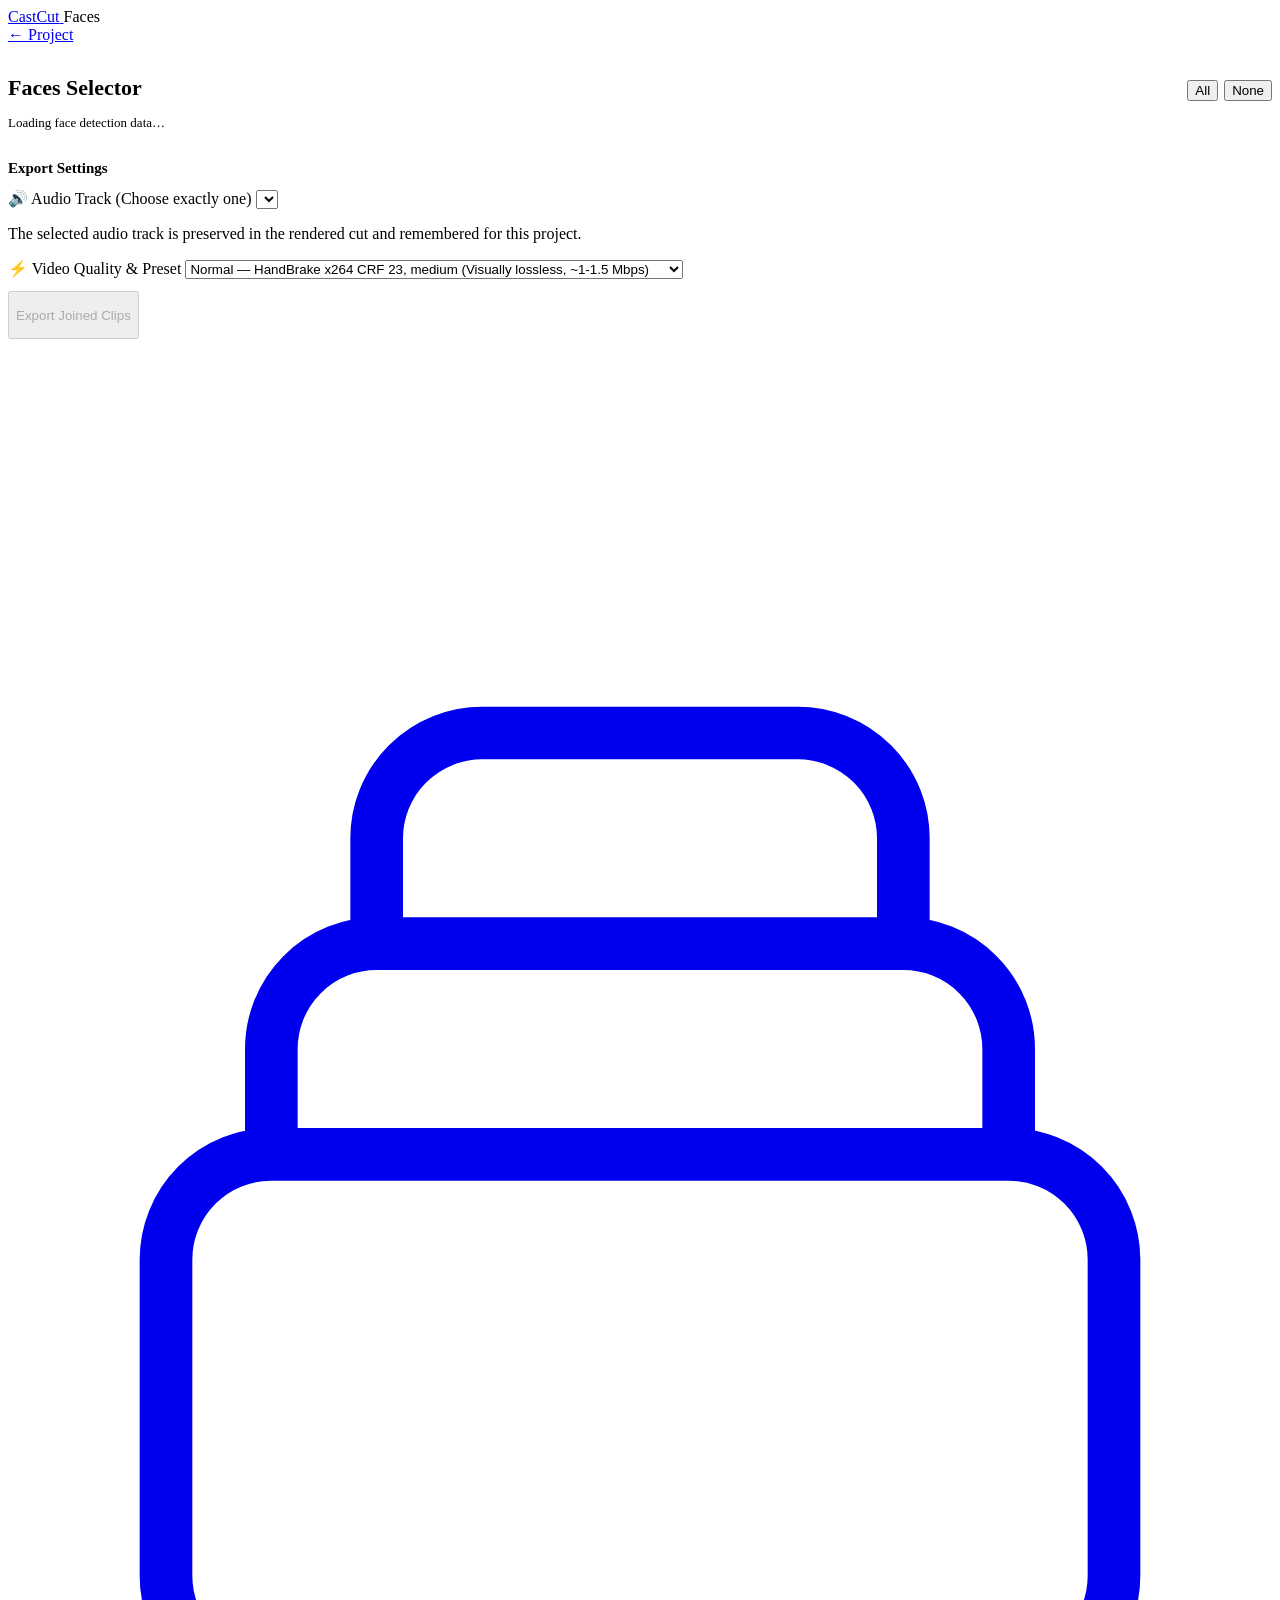
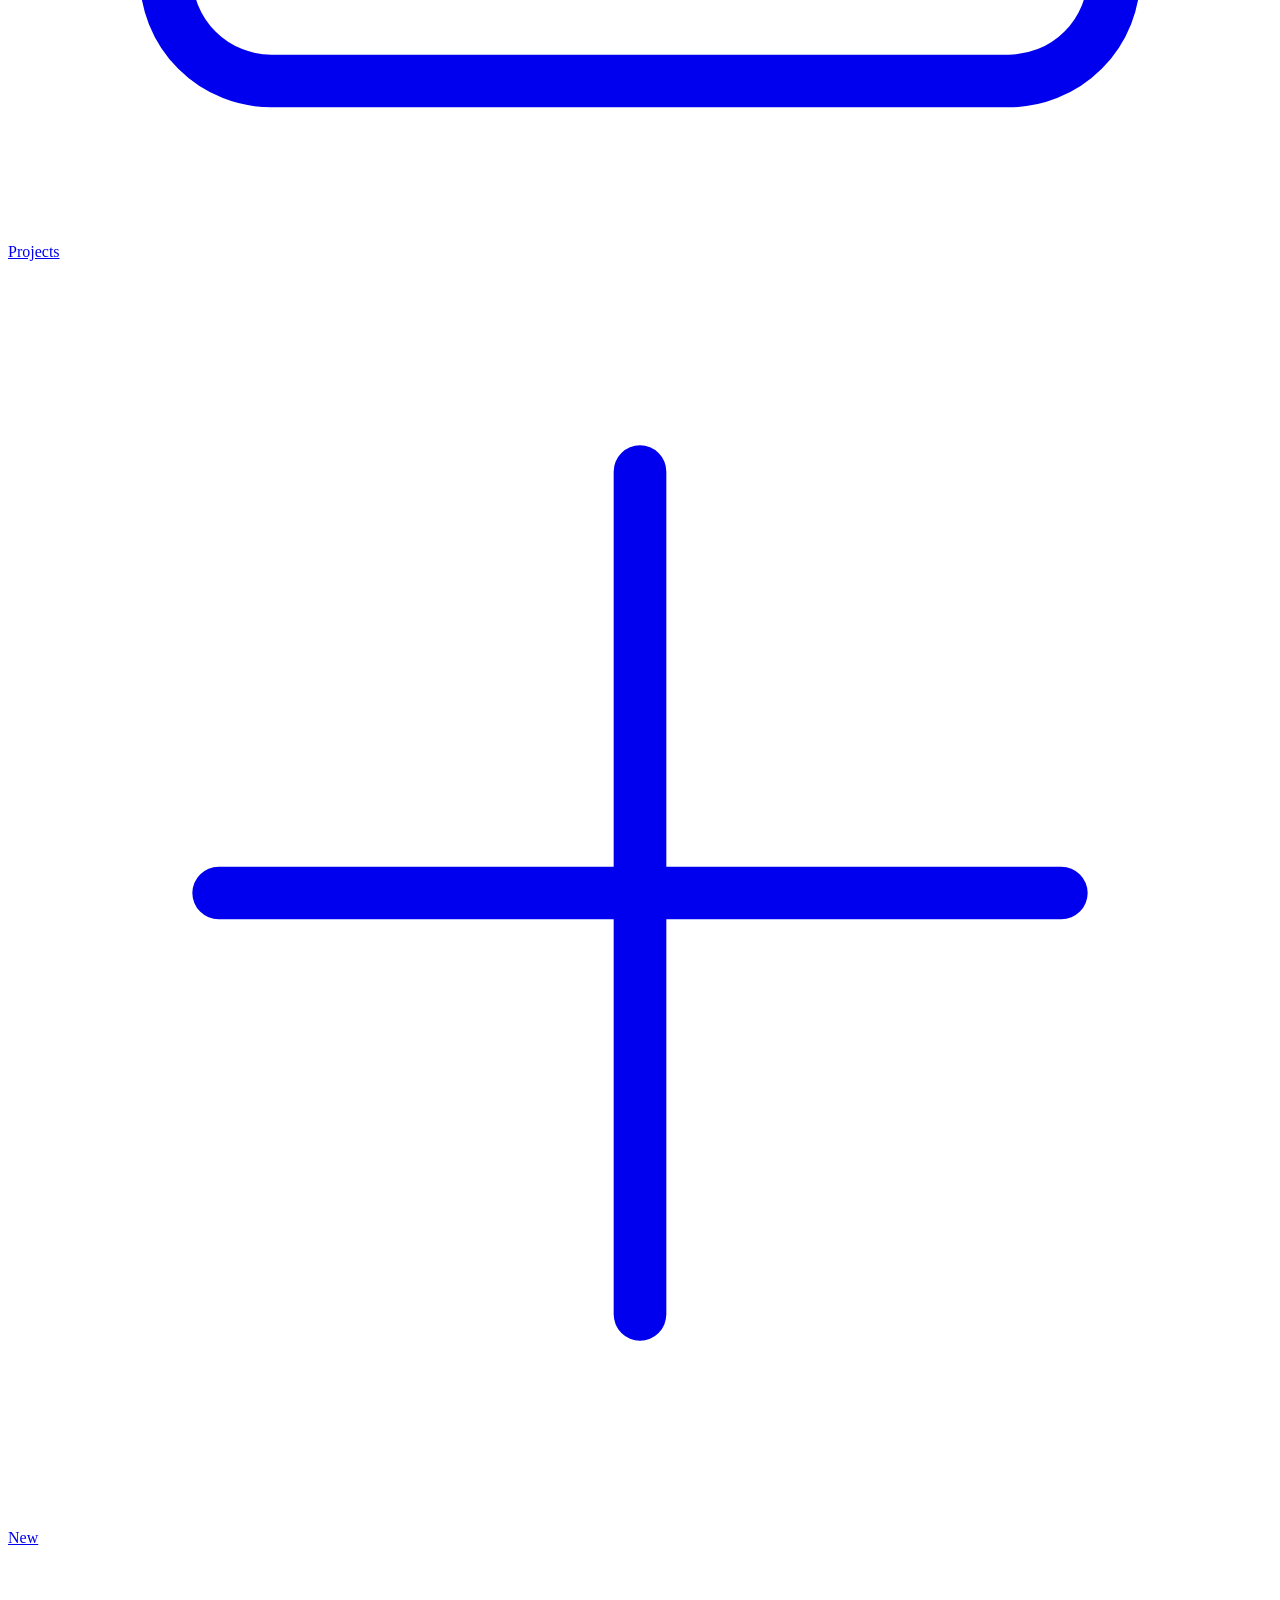
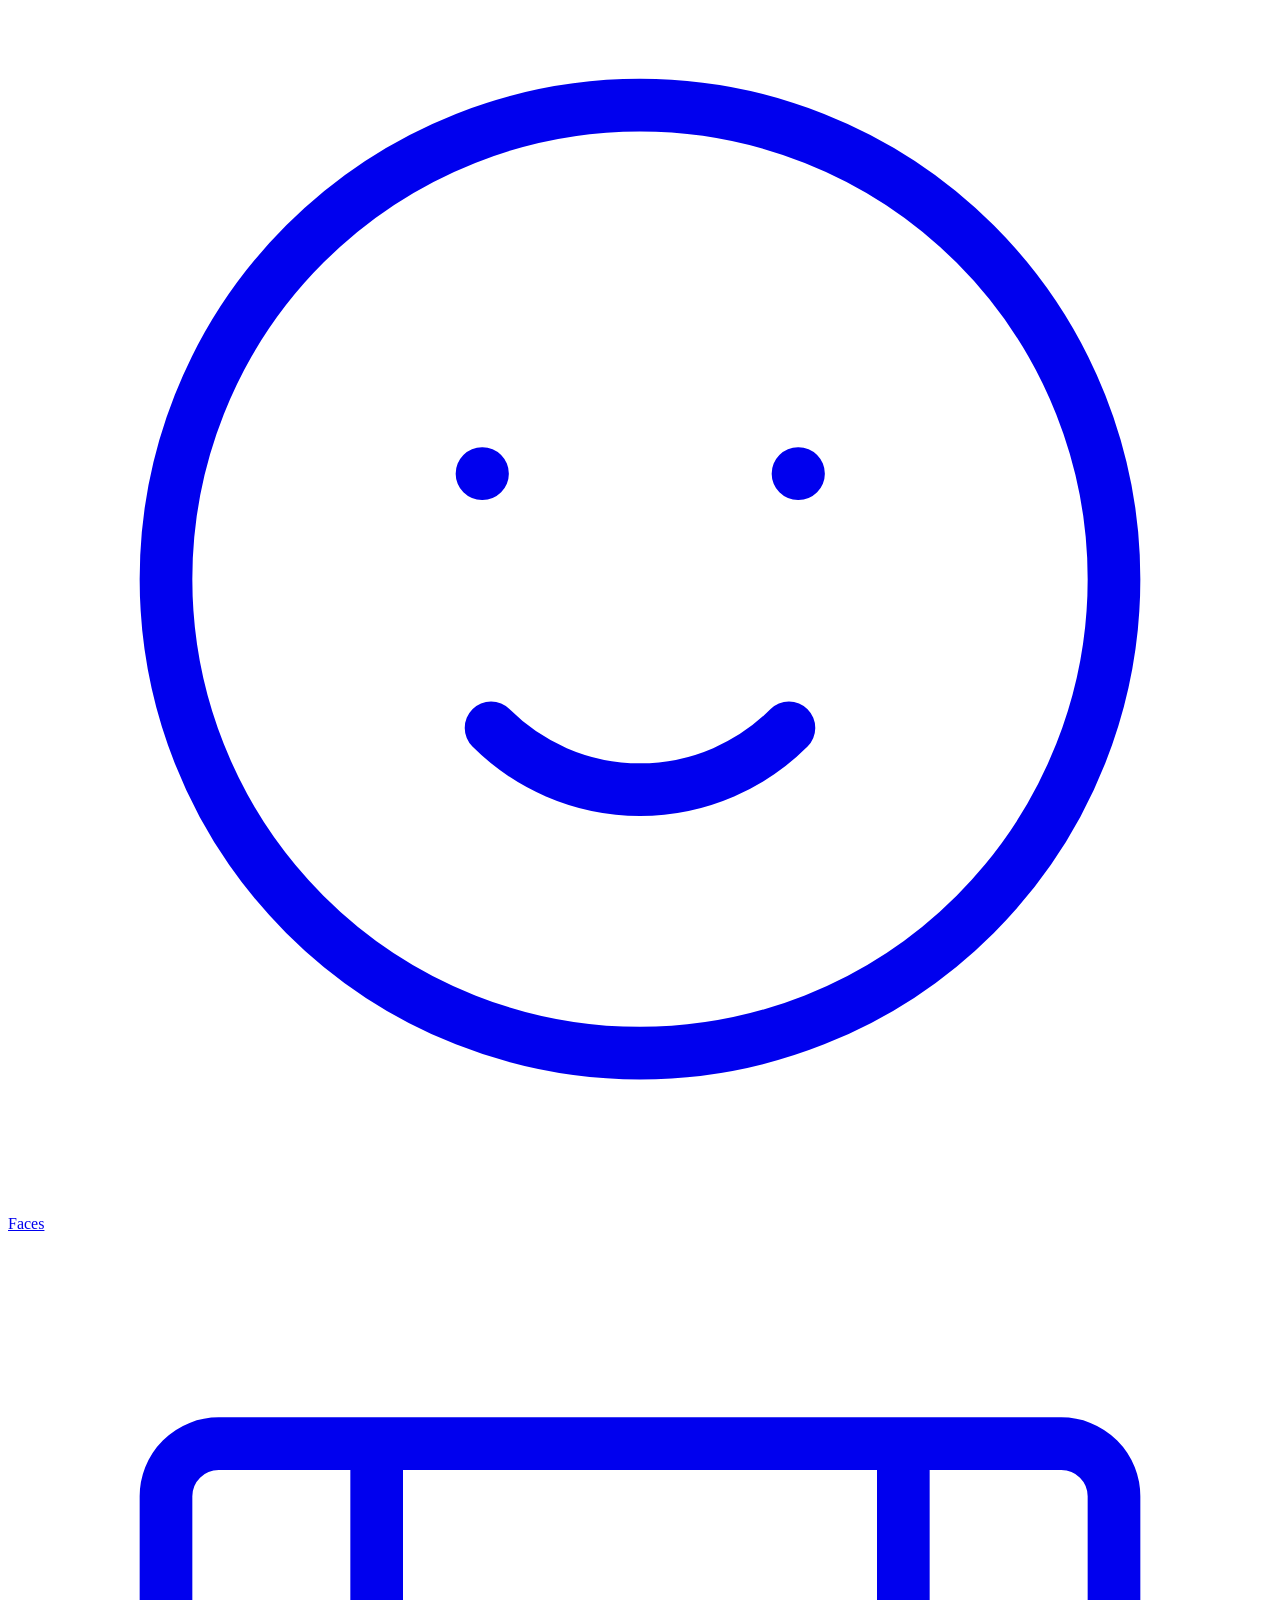
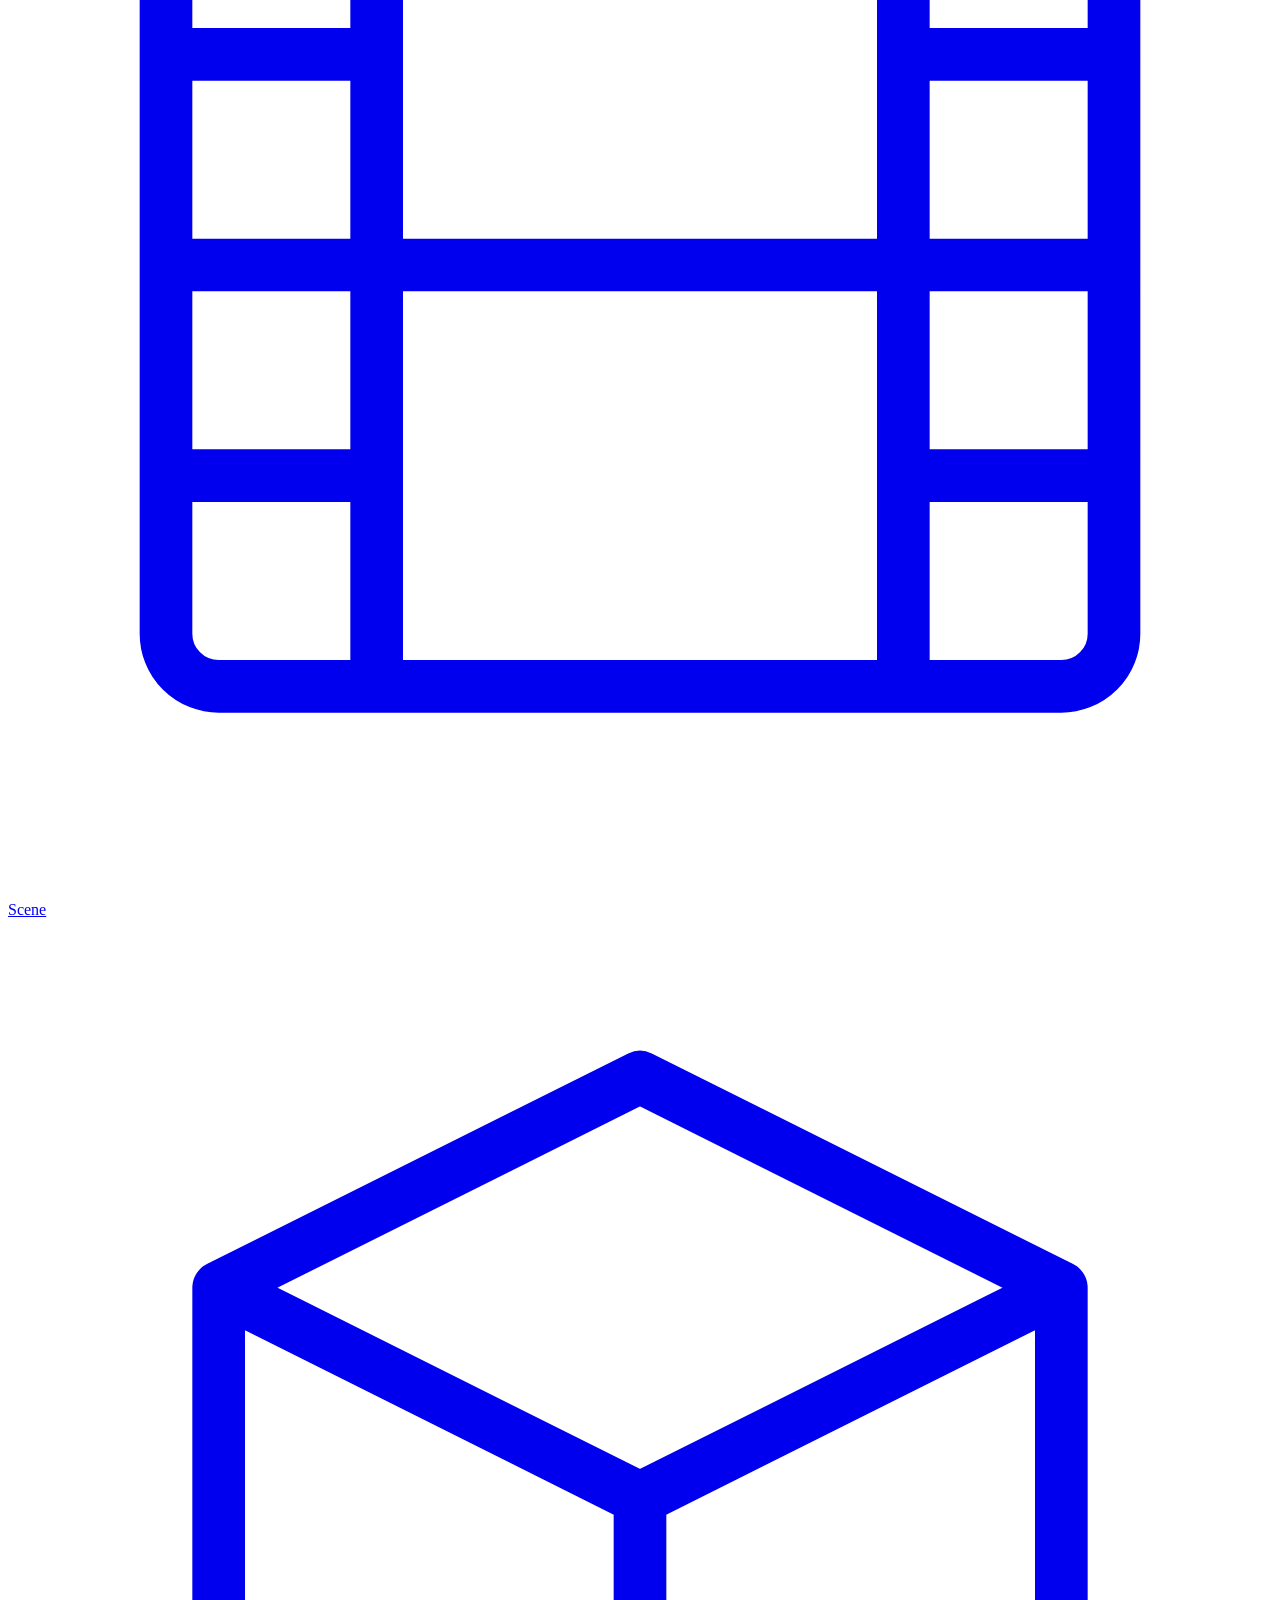
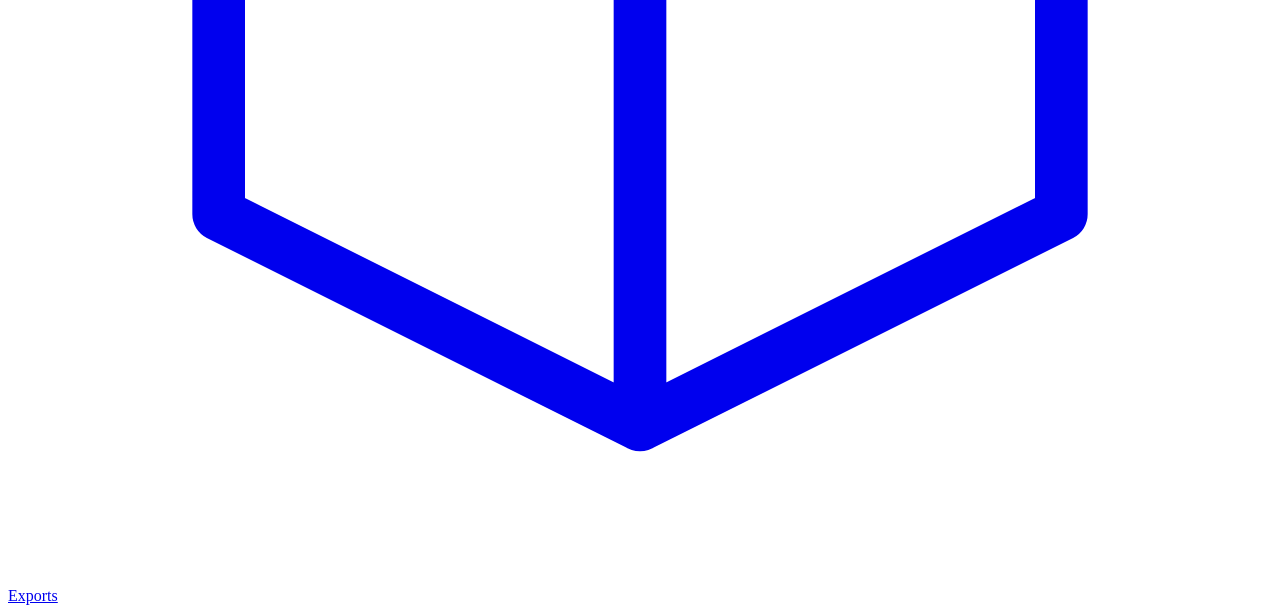
==== web/faces/index.html @ 1e439481 "feat(web): implement complete responsive mobile-first frontend in web/" ====
<!doctype html>
<html lang="en">
<head>
  <meta charset="UTF-8" />
  <meta name="viewport" content="width=device-width, initial-scale=1.0, maximum-scale=1.0, user-scalable=no, viewport-fit=cover" />
  <title>Faces Selector — CastCut</title>
  <meta name="description" content="CastCut character face detection, clustering, and clips export." />
  <link rel="stylesheet" href="/styles.css" />
</head>
<body>
  <div id="authGate" hidden></div>

  <div id="appContent">
    <header class="top-bar">
      <div class="top-bar-left">
        <a href="/" class="brand-wordmark">
          <span class="brand-dot"></span>
          <span>CastCut</span>
        </a>
        <span class="page-title-crumb">Faces</span>
      </div>
      <div class="top-bar-right">
        <a id="btnBackToProject" href="#" class="btn btn-ghost btn-sm">
          ← Project
        </a>
      </div>
    </header>

    <main class="container" style="padding-top: 16px; padding-bottom: 40px;">
      <!-- Page Header & Selection Actions -->
      <div style="display: flex; flex-direction: column; gap: 10px; margin-bottom: 16px;">
        <div style="display: flex; justify-content: space-between; align-items: baseline; gap: 8px;">
          <div>
            <h1 style="font-size: 1.375rem; font-weight: 700;">Faces Selector</h1>
            <p id="facesSubtitle" style="font-size: 0.8125rem; color: var(--text-secondary); margin-top: 2px;">
              Loading face detection data…
            </p>
          </div>
          <div style="display: flex; gap: 6px;">
            <button id="btnSelectAll" class="btn btn-secondary btn-sm">
              All
            </button>
            <button id="btnDeselectAll" class="btn btn-ghost btn-sm">
              None
            </button>
          </div>
        </div>
      </div>

      <!-- Export Configuration Card (Audio track picker, Quality preset, Cut options) -->
      <div class="card" style="margin-bottom: 16px;">
        <h2 style="font-size: 0.9375rem; font-weight: 700; margin-bottom: 12px;">Export Settings</h2>
        
        <!-- Audio Track Picker -->
        <div class="form-group">
          <label class="form-label" for="selectAudioTrack">🔊 Audio Track (Choose exactly one)</label>
          <select id="selectAudioTrack" class="select mono"></select>
          <p class="form-hint">
            The selected audio track is preserved in the rendered cut and remembered for this project.
          </p>
        </div>

        <!-- Video Quality Preset -->
        <div class="form-group" style="margin-bottom: 12px;">
          <label class="form-label" for="selectQuality">⚡ Video Quality & Preset</label>
          <select id="selectQuality" class="select">
            <option value="normal" selected>Normal — HandBrake x264 CRF 23, medium (Visually lossless, ~1-1.5 Mbps)</option>
            <option value="small">Compact — HandBrake x264 CRF 26, medium (Smallest mobile file, ~0.8 Mbps)</option>
            <option value="high">High — HandBrake x264 CRF 20, medium (Higher bitrate, ~2.5 Mbps)</option>
          </select>
        </div>

        <!-- Export Action Button -->
        <button id="btnExportClips" class="btn btn-primary btn-block" style="min-height: 48px;" disabled>
          Export Joined Clips
        </button>
        <div id="exportProgressBox" style="margin-top: 10px; font-size: 0.8125rem; text-align: center; color: var(--accent);" hidden></div>
      </div>

      <!-- Faces Grid -->
      <div id="facesContainer">
        <div class="card skeleton" style="height: 180px;"></div>
      </div>

      <!-- Waiting State if Analysis is Still Running -->
      <div id="facesWaitingCard" class="card" style="text-align: center; padding: 40px 20px;" hidden>
        <div style="font-size: 2rem; margin-bottom: 10px;">⏳</div>
        <h2 style="font-size: 1.125rem; font-weight: 600; margin-bottom: 6px;">Face Analysis In Progress</h2>
        <p style="font-size: 0.875rem; color: var(--text-secondary); max-width: 360px; margin: 0 auto 16px auto;">
          Character face clustering is still processing on GitHub Actions. This page will update automatically.
        </p>
        <span id="facesWaitingBadge" class="status-badge status-running">Analyzing Faces…</span>
      </div>
    </main>

    <!-- Mobile Bottom Thumb Navigation -->
    <nav class="bottom-nav">
      <a href="/" class="bottom-tab" aria-label="Projects">
        <svg fill="none" viewBox="0 0 24 24" stroke="currentColor"><path stroke-linecap="round" stroke-linejoin="round" d="M19 11H5m14 0a2 2 0 012 2v6a2 2 0 01-2 2H5a2 2 0 01-2-2v-6a2 2 0 012-2m14 0V9a2 2 0 00-2-2M5 11V9a2 2 0 012-2m0 0V5a2 2 0 012-2h6a2 2 0 012 2v2M7 7h10" /></svg>
        <span>Projects</span>
      </a>
      <a href="/new/" class="bottom-tab" aria-label="New Project">
        <svg fill="none" viewBox="0 0 24 24" stroke="currentColor"><path stroke-linecap="round" stroke-linejoin="round" d="M12 4v16m8-8H4" /></svg>
        <span>New</span>
      </a>
      <a href="/faces/" class="bottom-tab active" aria-label="Faces Flow">
        <svg fill="none" viewBox="0 0 24 24" stroke="currentColor"><path stroke-linecap="round" stroke-linejoin="round" d="M14.828 14.828a4 4 0 01-5.656 0M9 10h.01M15 10h.01M21 12a9 9 0 11-18 0 9 9 0 0118 0z" /></svg>
        <span>Faces</span>
      </a>
      <a href="/scene/" class="bottom-tab" aria-label="AI Scene Flow">
        <svg fill="none" viewBox="0 0 24 24" stroke="currentColor"><path stroke-linecap="round" stroke-linejoin="round" d="M7 4v16M17 4v16M3 8h4m10 0h4M3 12h18M3 16h4m10 0h4M4 20h16a1 1 0 001-1V5a1 1 0 00-1-1H4a1 1 0 00-1 1v14a1 1 0 001 1z" /></svg>
        <span>Scene</span>
      </a>
      <a href="/exports/" class="bottom-tab" aria-label="Finished Exports">
        <svg fill="none" viewBox="0 0 24 24" stroke="currentColor"><path stroke-linecap="round" stroke-linejoin="round" d="M20 7l-8-4-8 4m16 0l-8 4m8-4v10l-8 4m0-10L4 7m8 4v10M4 7v10l8 4" /></svg>
        <span>Exports</span>
      </a>
    </nav>
  </div>

  <script type="module" src="/faces.js"></script>
</body>
</html>
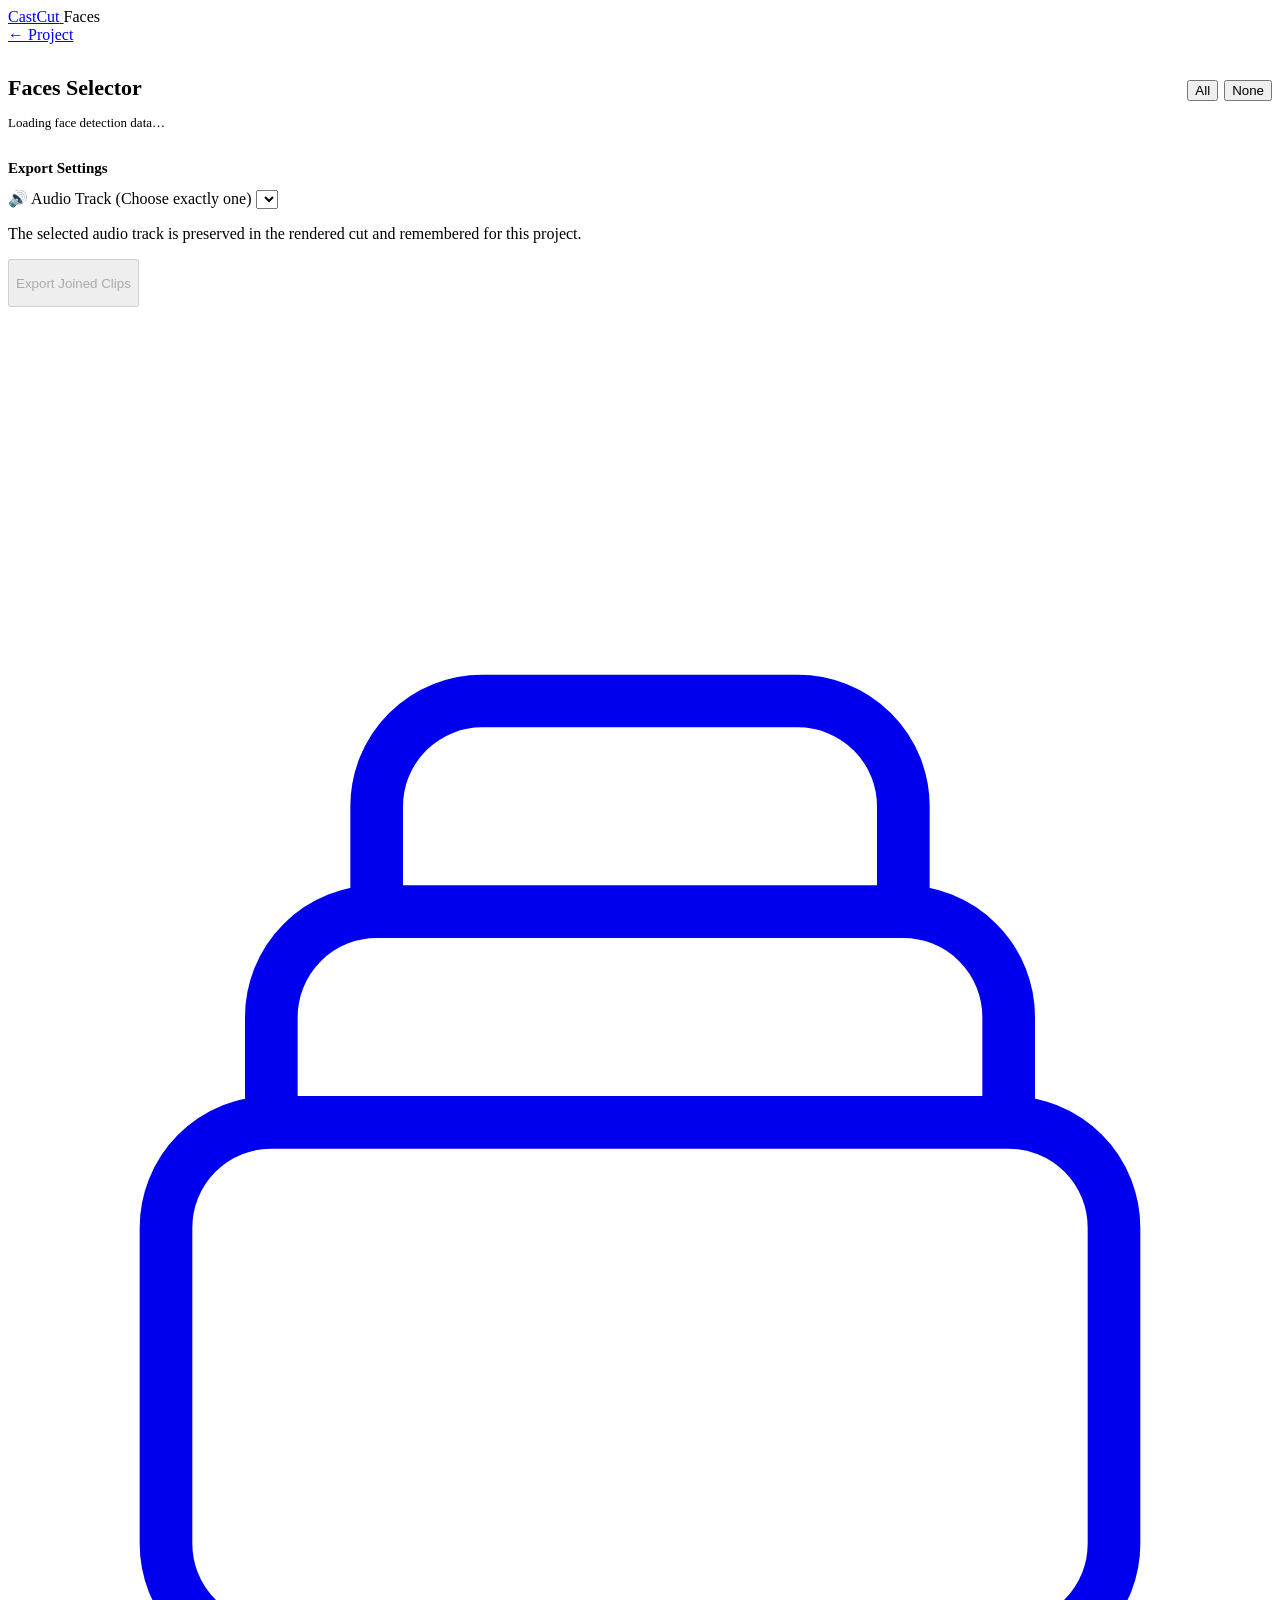
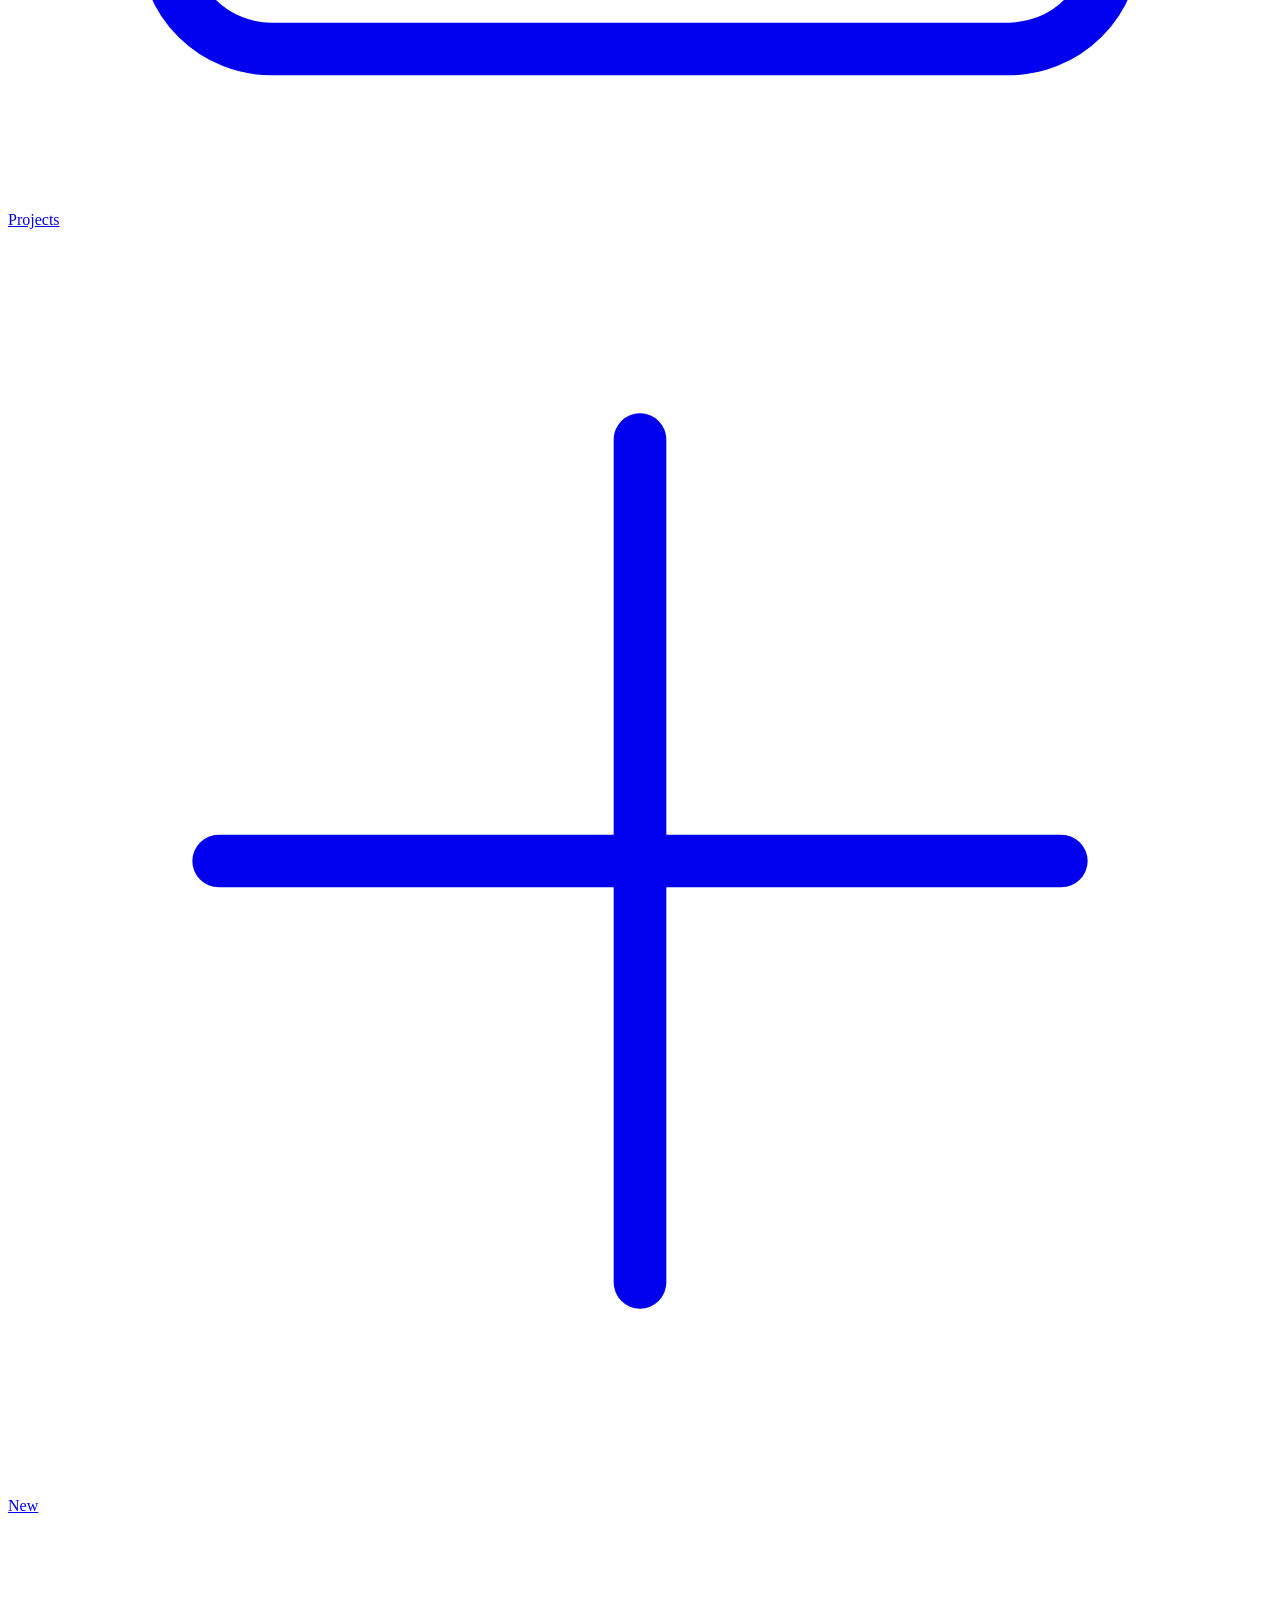
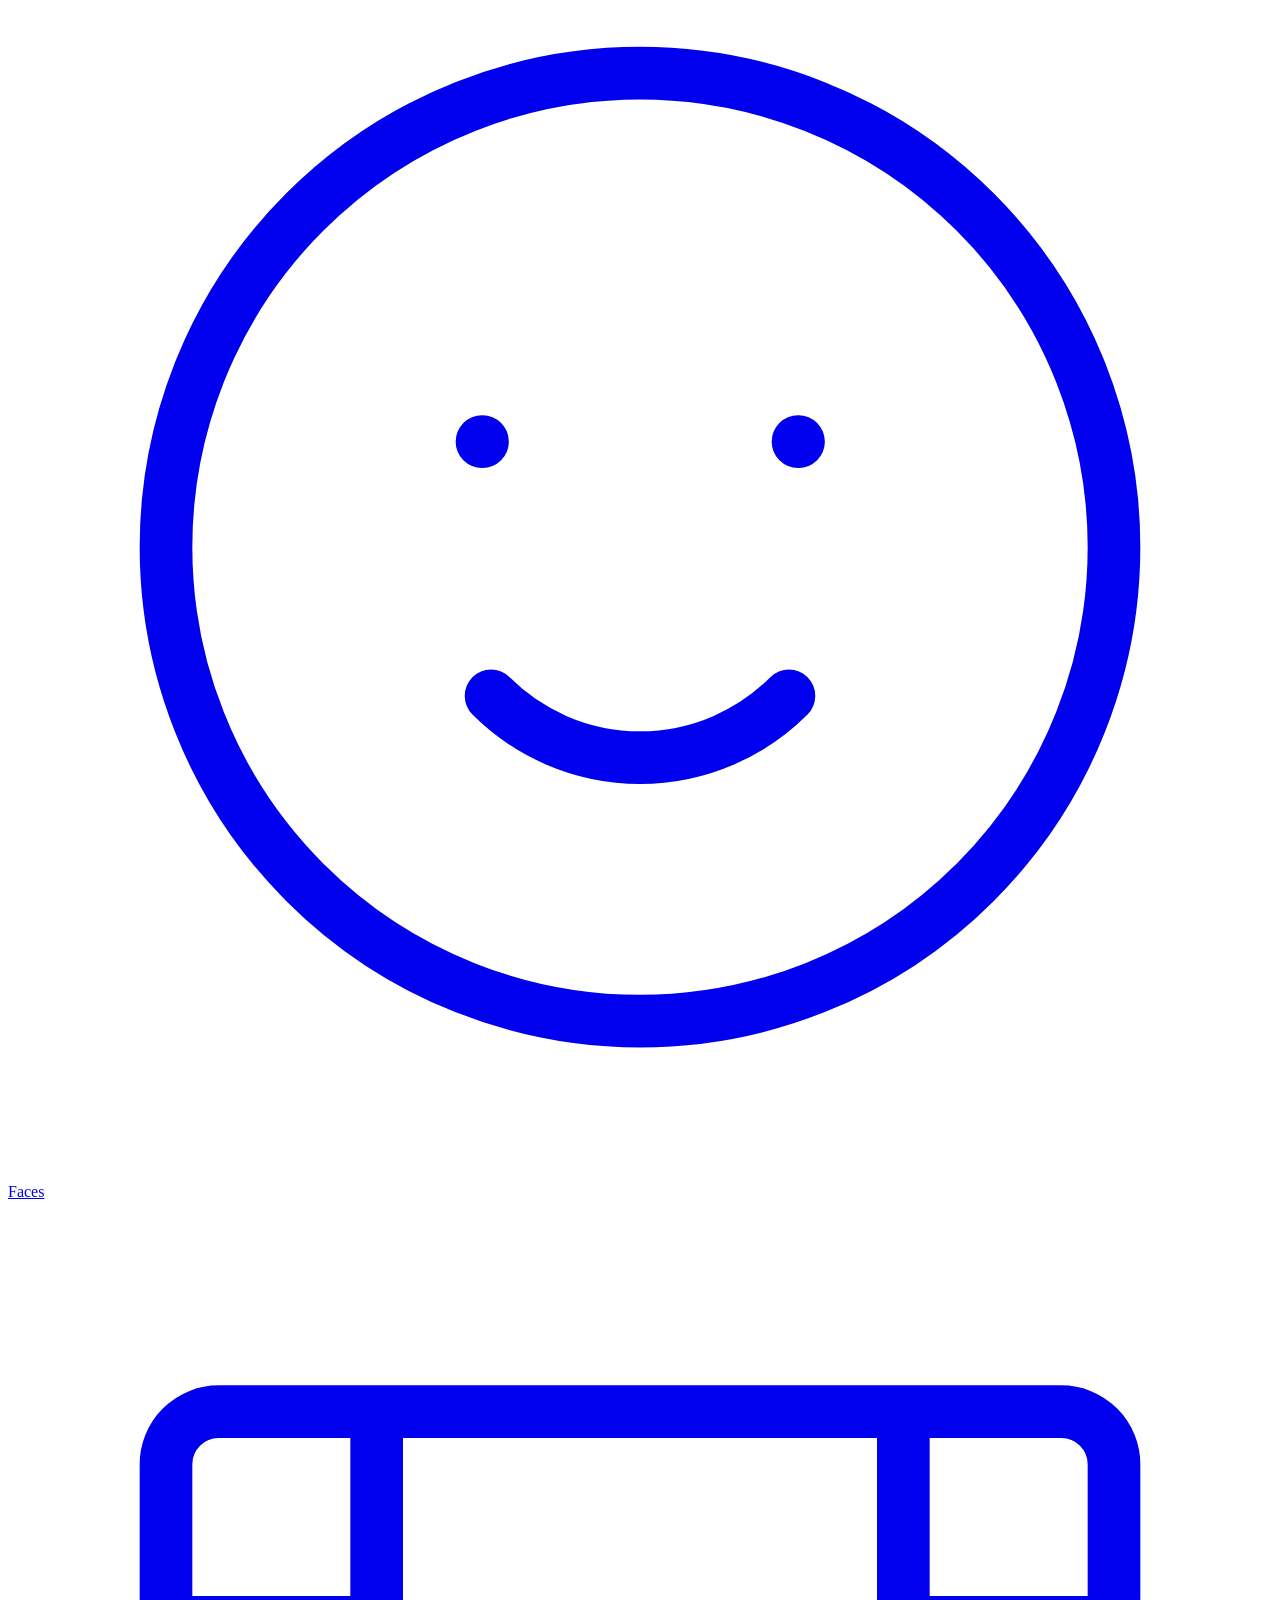
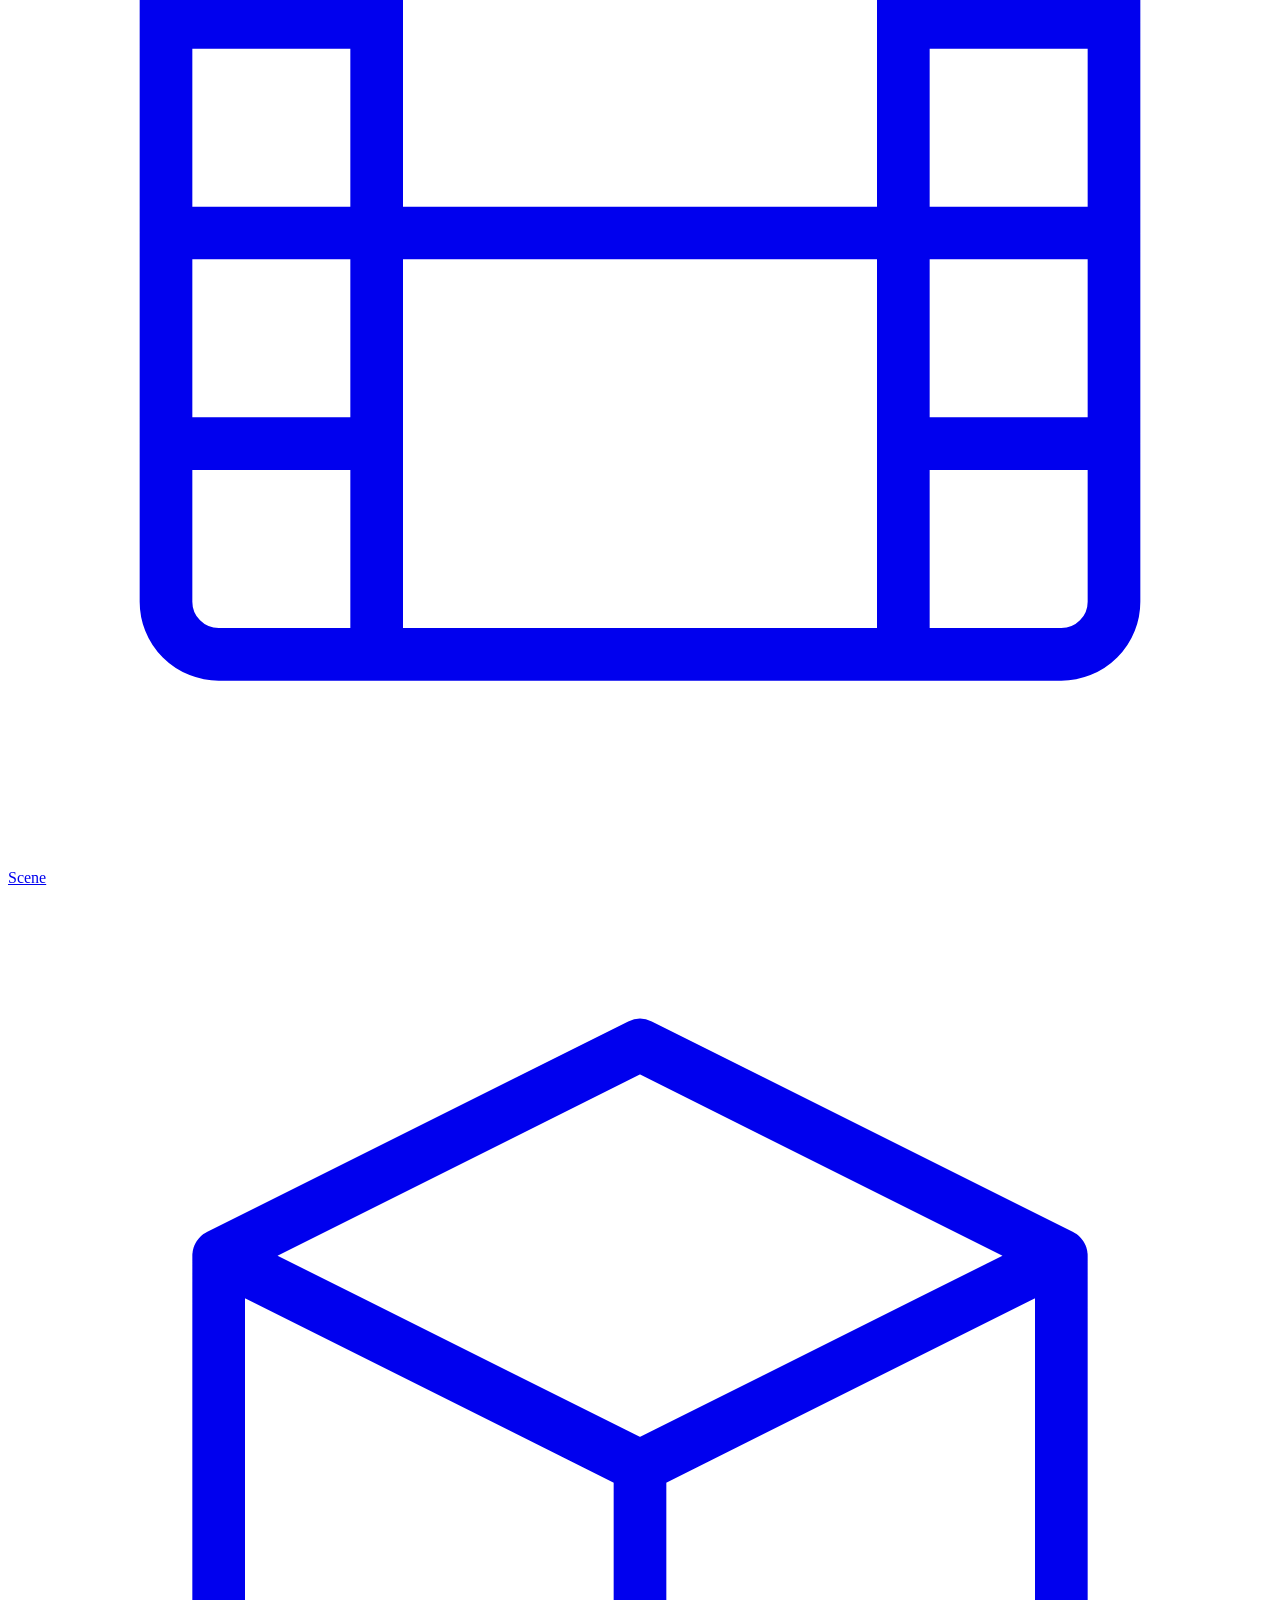
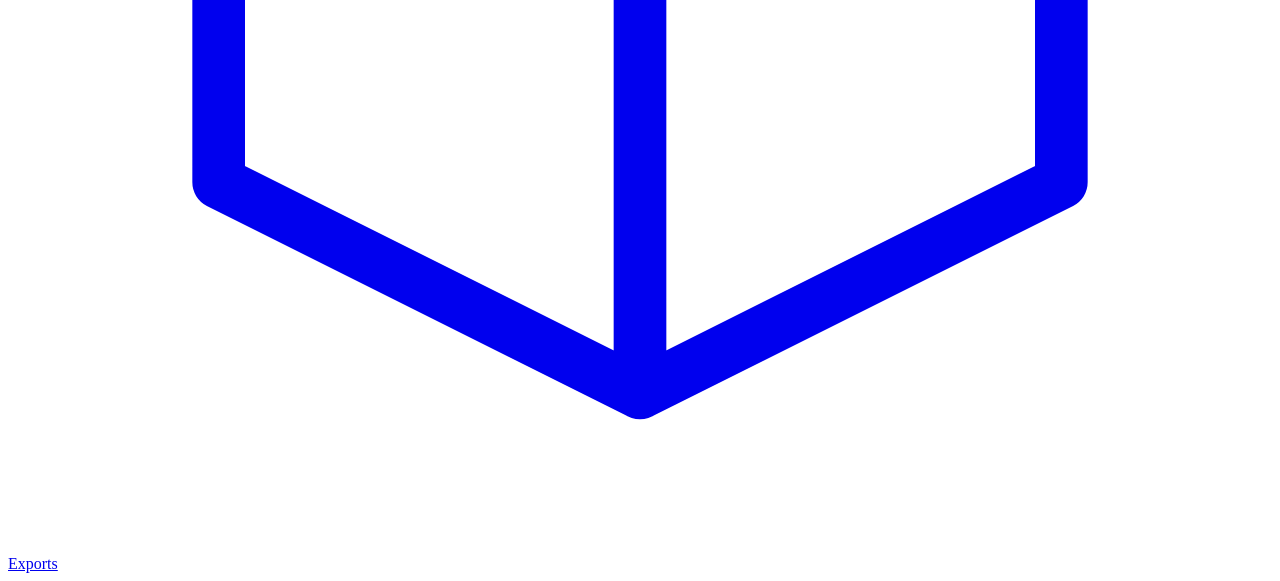
==== commit 72512ced: "fix(export): remove 3 export options from UI and backend while preserving audio track picker" ====
--- a/web/faces/index.html
+++ b/web/faces/index.html
@@ -60,16 +60,6 @@
           </p>
         </div>
 
-        <!-- Video Quality Preset -->
-        <div class="form-group" style="margin-bottom: 12px;">
-          <label class="form-label" for="selectQuality">⚡ Video Quality & Preset</label>
-          <select id="selectQuality" class="select">
-            <option value="normal" selected>Normal — HandBrake x264 CRF 23, medium (Visually lossless, ~1-1.5 Mbps)</option>
-            <option value="small">Compact — HandBrake x264 CRF 26, medium (Smallest mobile file, ~0.8 Mbps)</option>
-            <option value="high">High — HandBrake x264 CRF 20, medium (Higher bitrate, ~2.5 Mbps)</option>
-          </select>
-        </div>
-
         <!-- Export Action Button -->
         <button id="btnExportClips" class="btn btn-primary btn-block" style="min-height: 48px;" disabled>
           Export Joined Clips
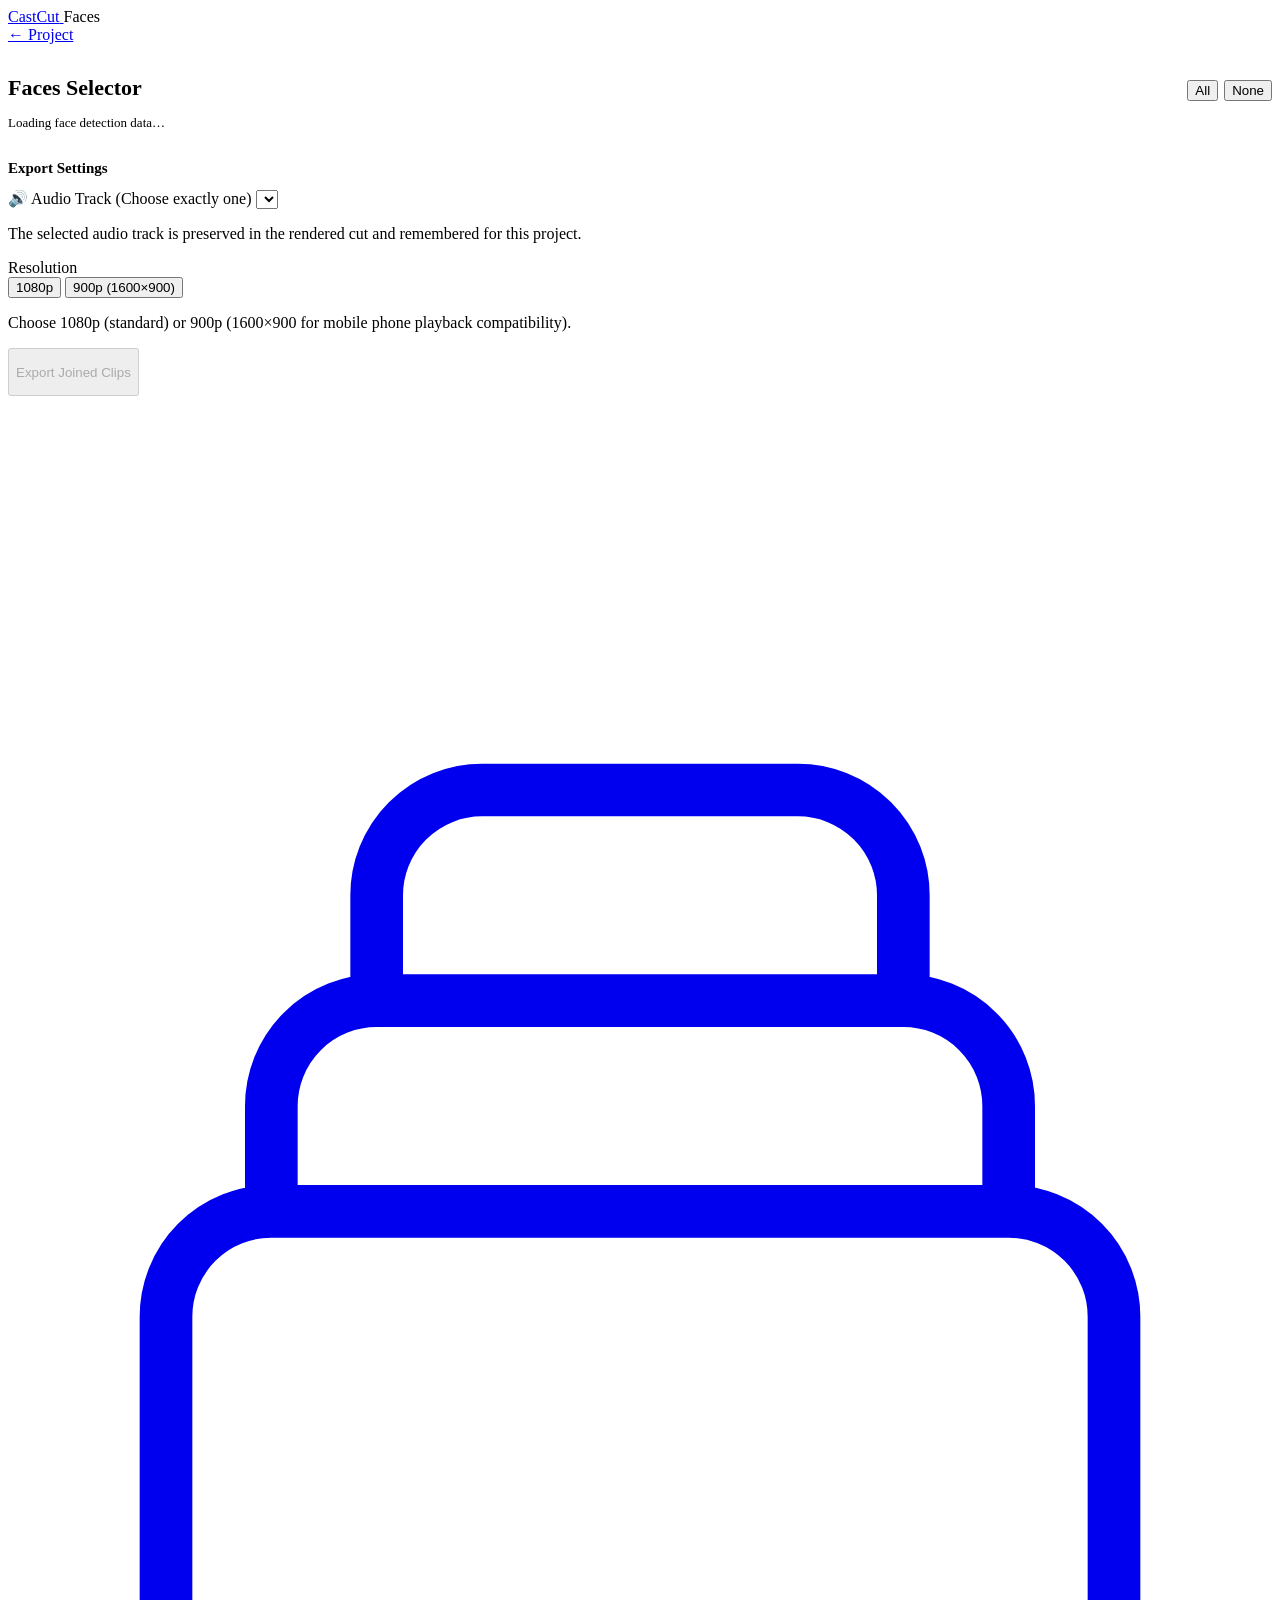
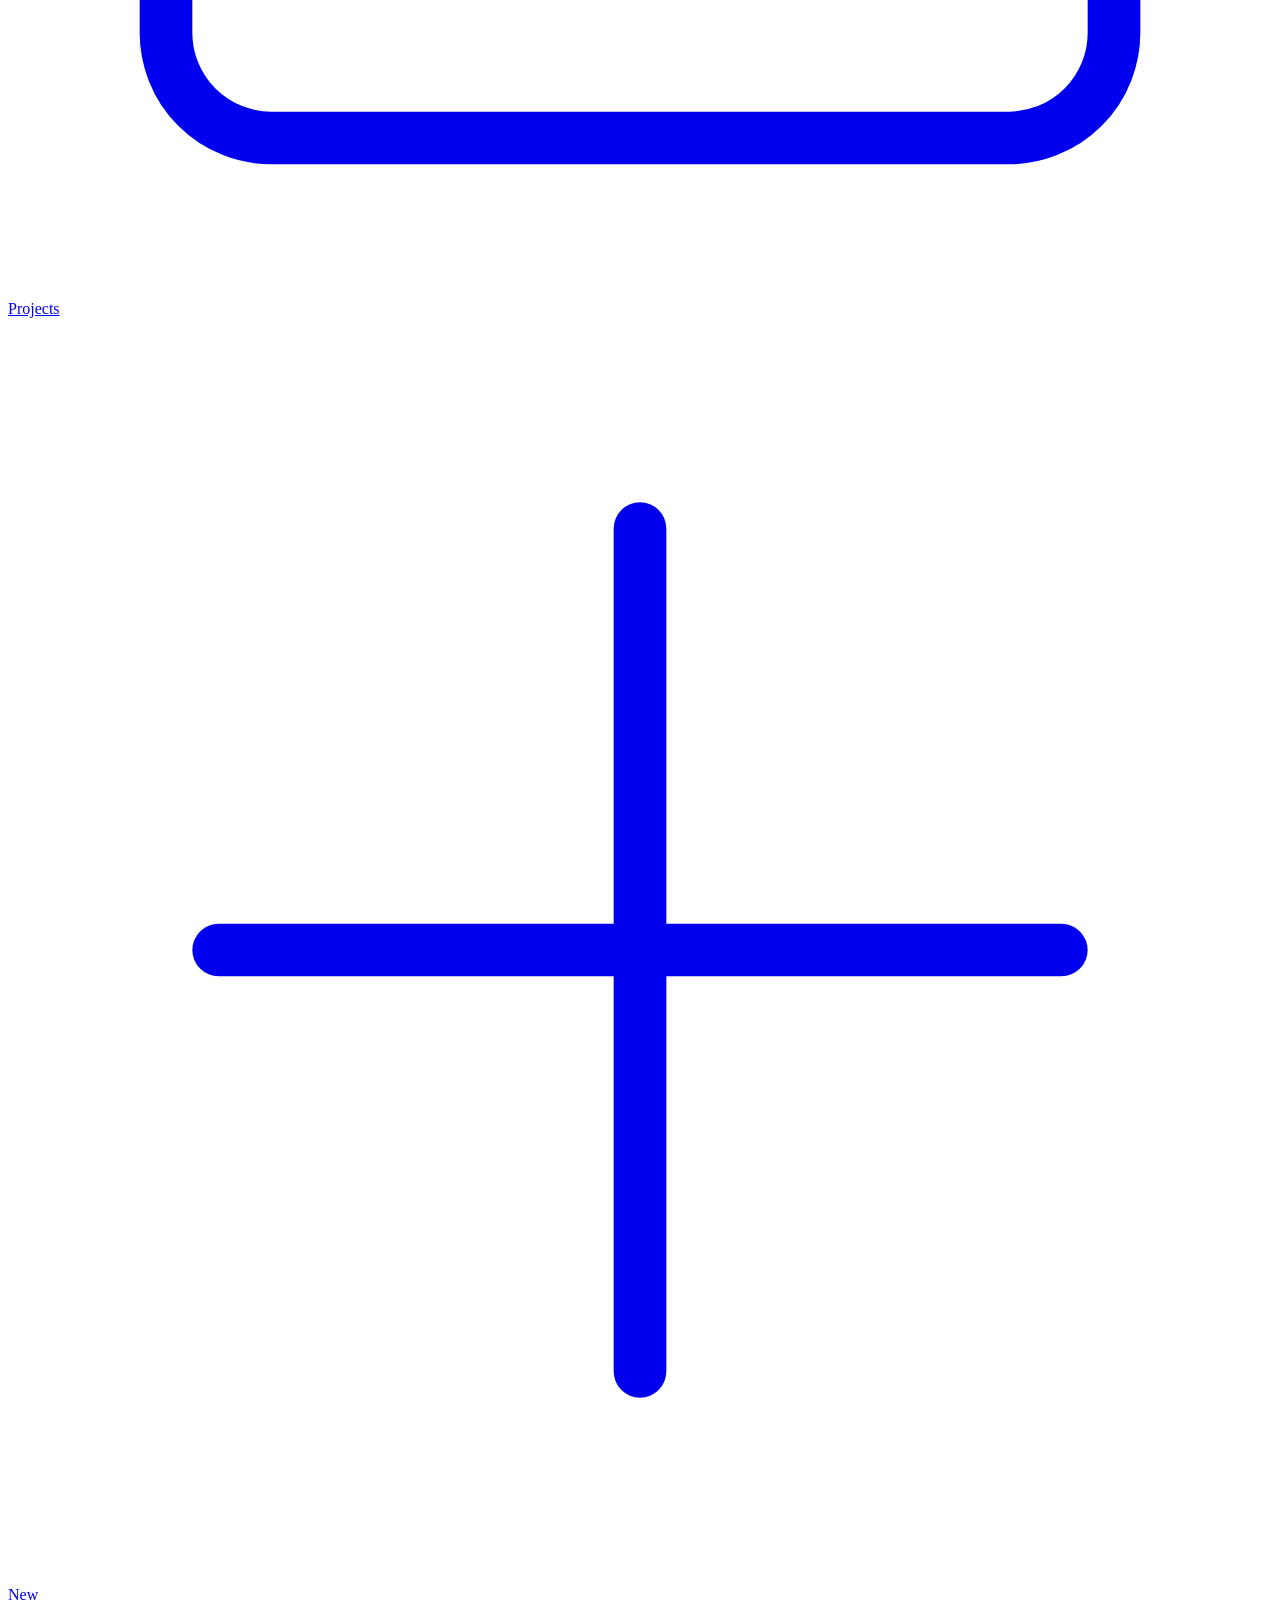
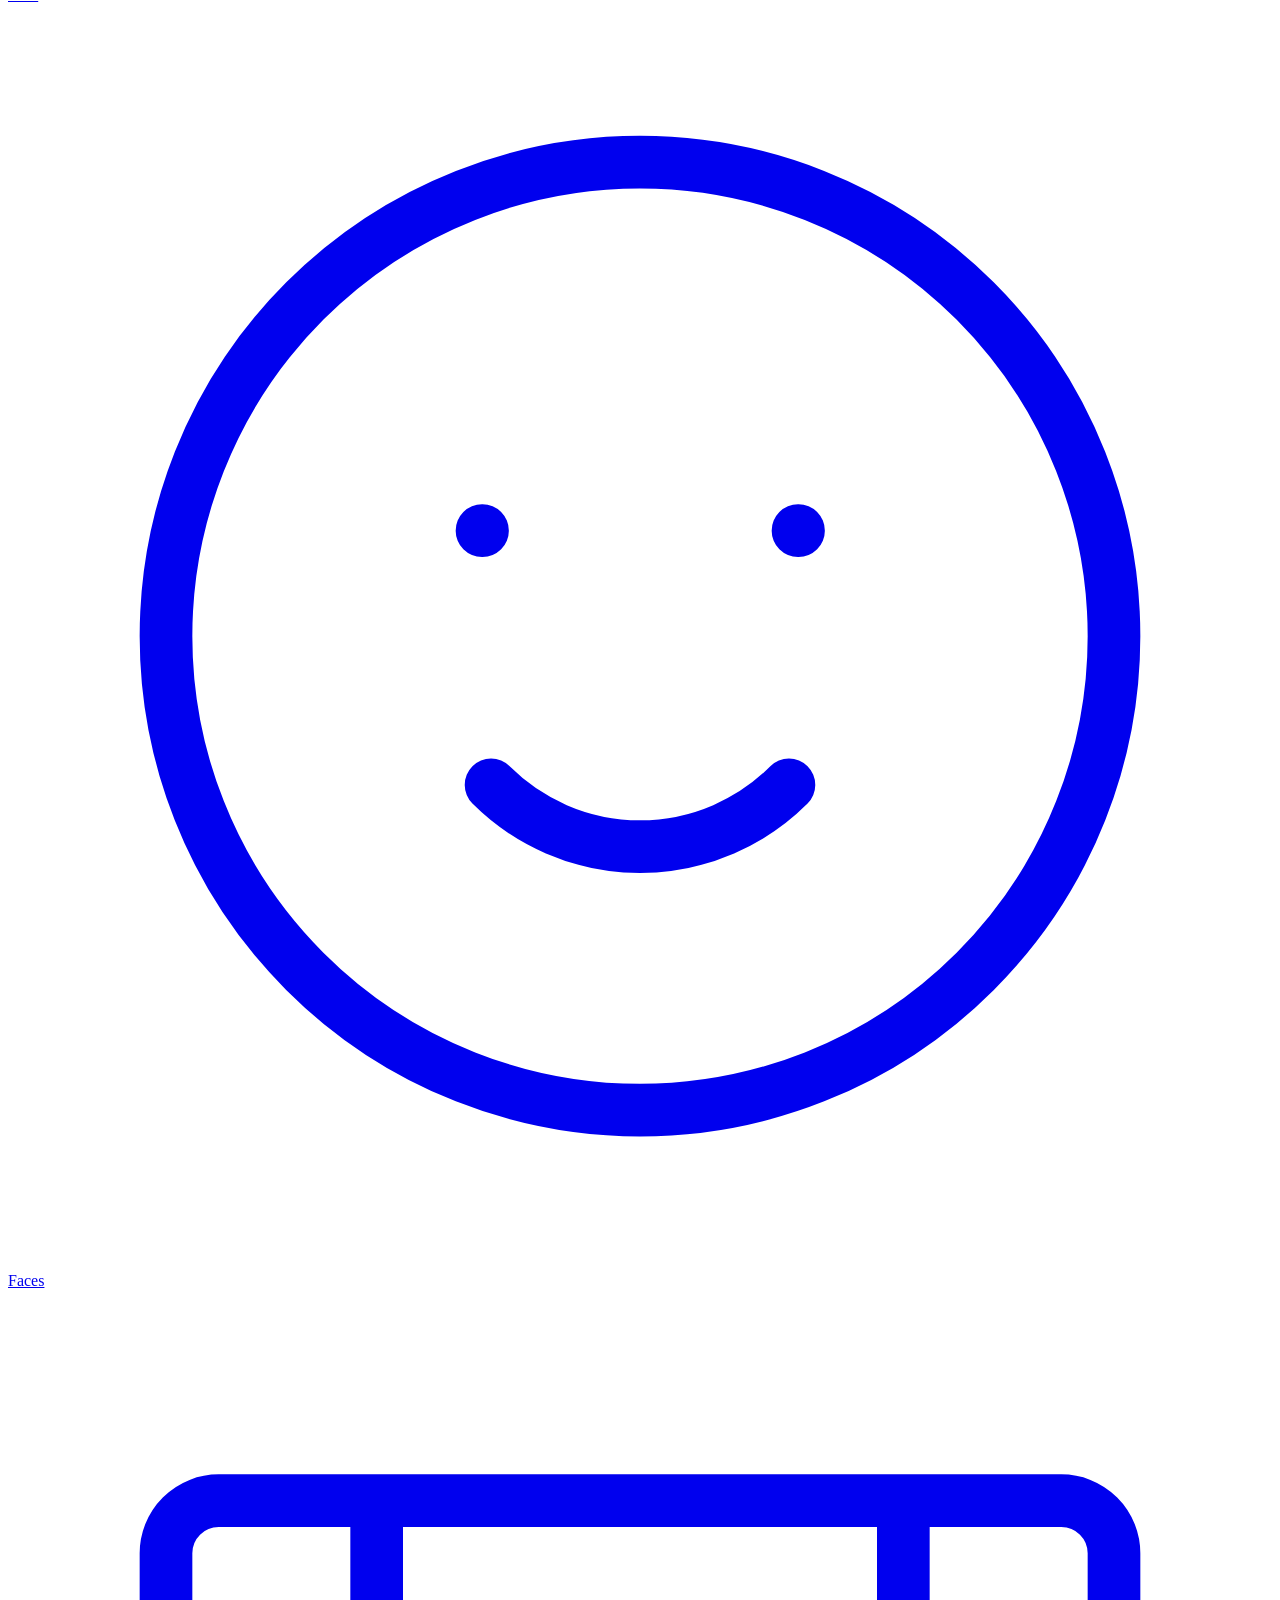
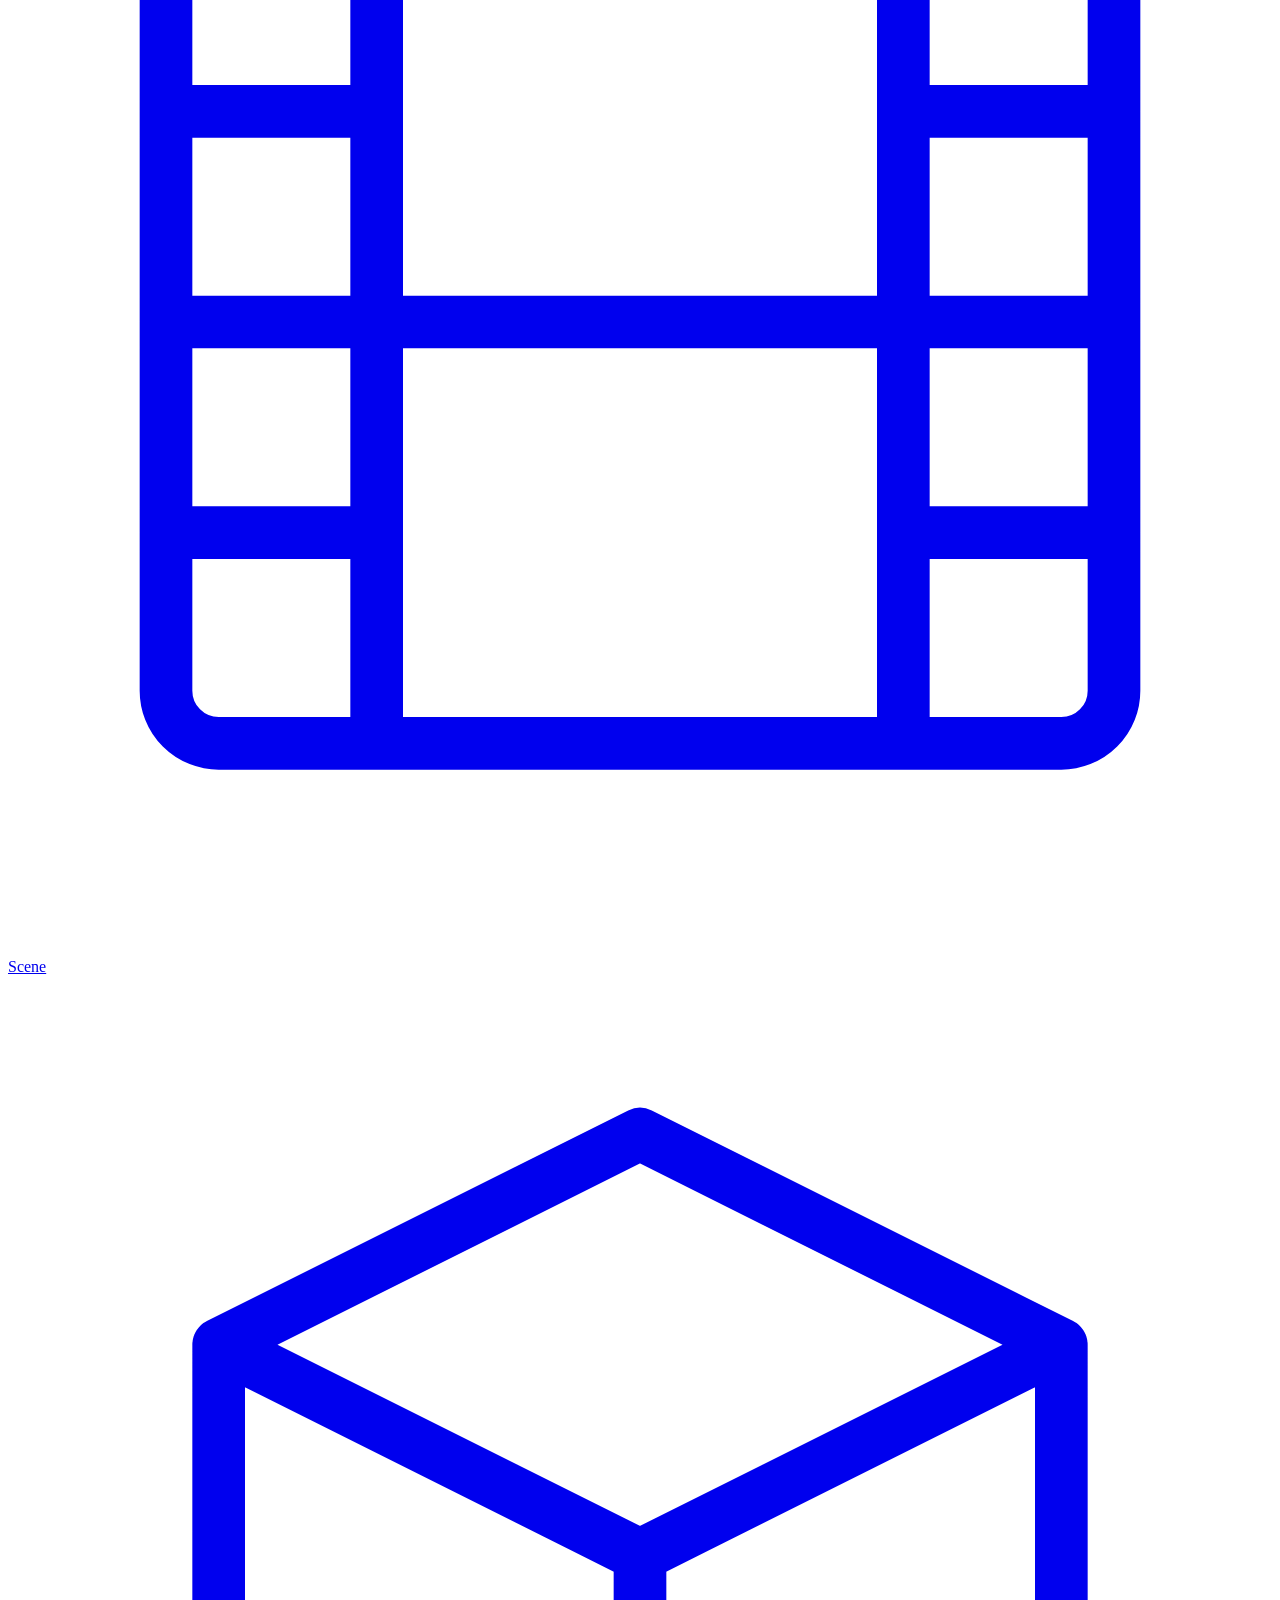
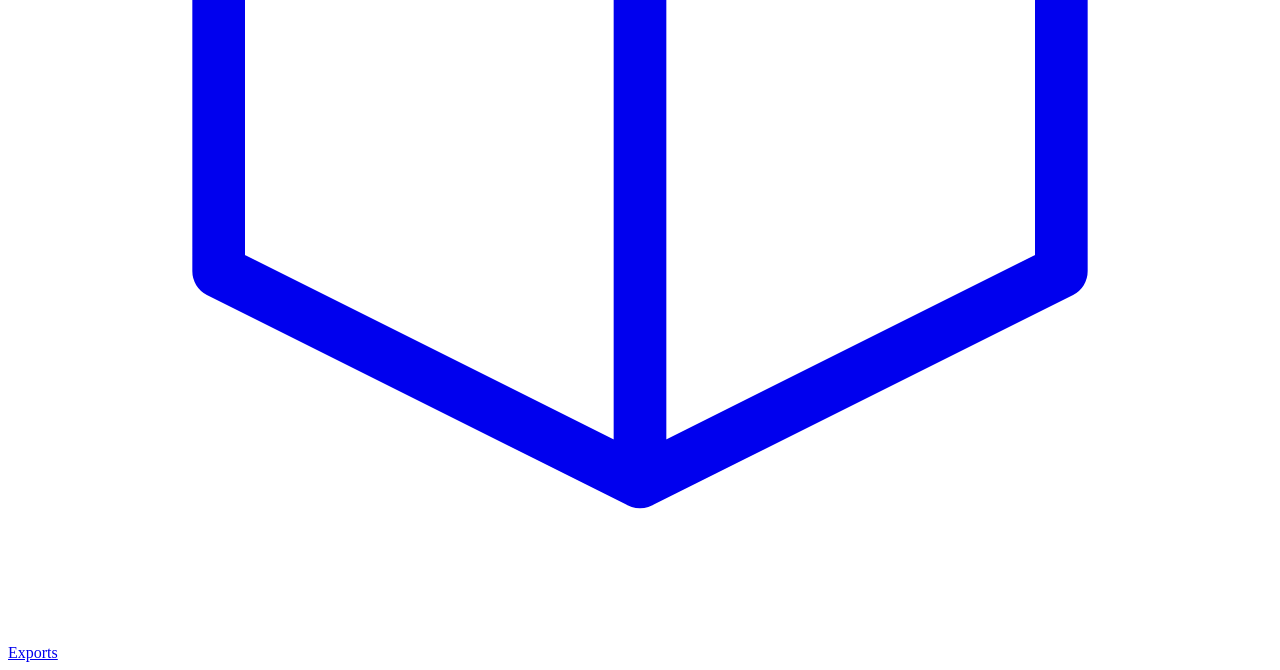
==== commit f5bf5903: "feat(export): add 1080p vs 900p (1600x900) resolution toggle across site and pipeline" ====
--- a/web/faces/index.html
+++ b/web/faces/index.html
@@ -60,6 +60,18 @@
           </p>
         </div>
 
+        <!-- Resolution Toggle (1080p vs 900p / 1600x900) -->
+        <div class="form-group">
+          <label class="form-label">Resolution</label>
+          <div class="segmented-control" id="resolutionToggle" role="radiogroup" aria-label="Export Resolution">
+            <button type="button" class="segmented-btn active" data-res="1080p" role="radio" aria-checked="true">1080p</button>
+            <button type="button" class="segmented-btn" data-res="900p" role="radio" aria-checked="false">900p (1600×900)</button>
+          </div>
+          <p class="form-hint">
+            Choose 1080p (standard) or 900p (1600×900 for mobile phone playback compatibility).
+          </p>
+        </div>
+
         <!-- Export Action Button -->
         <button id="btnExportClips" class="btn btn-primary btn-block" style="min-height: 48px;" disabled>
           Export Joined Clips
